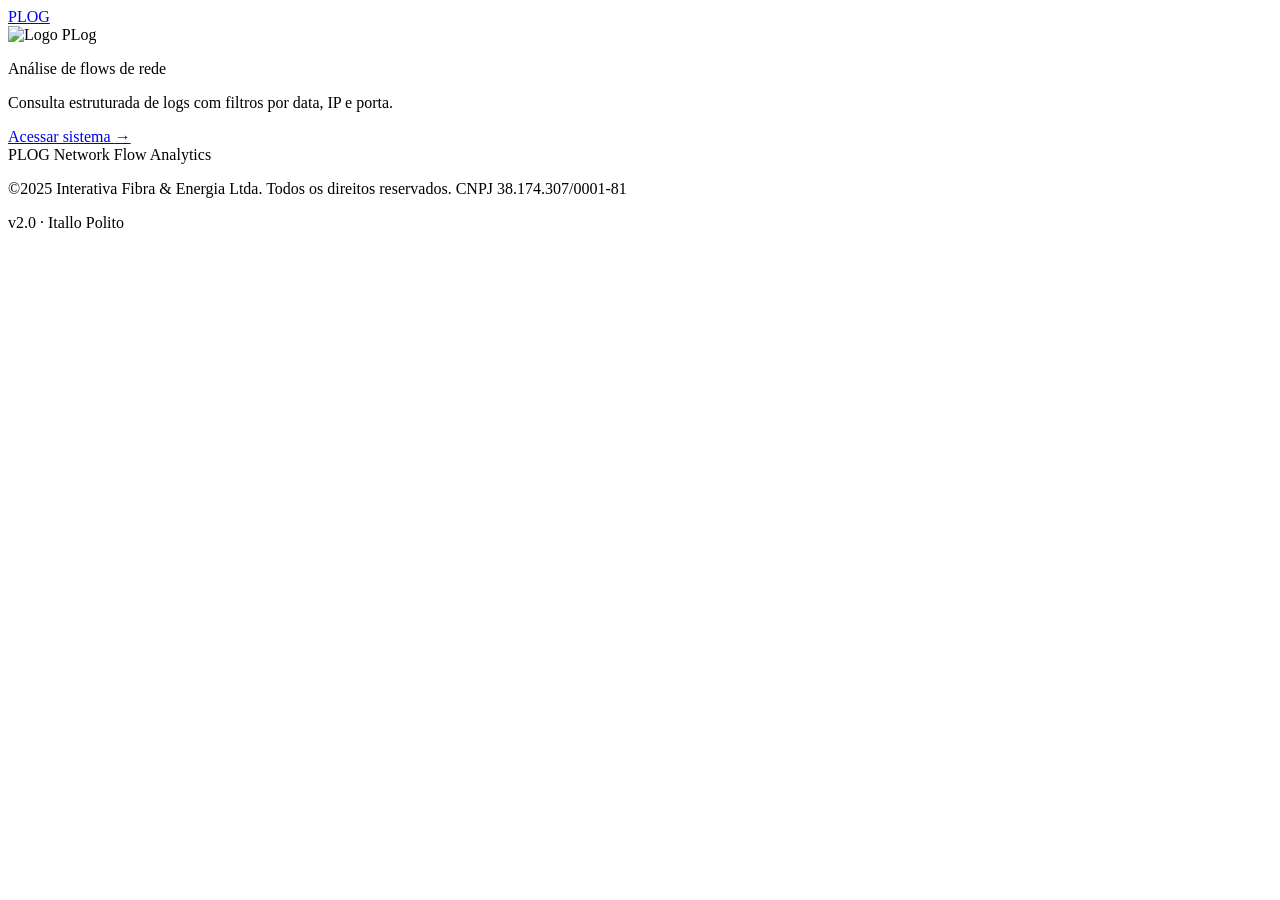
==== static/index.html @ 1ba73695 "feat(ui): match home dark footer to the menubar, enlarge PLOG mark, ease cache On the home page in d" ====
<!DOCTYPE html>
<html lang="pt-BR">
<head>
    <meta charset="UTF-8">
    <meta name="viewport" content="width=device-width, initial-scale=1">
    <script>try{if(localStorage.getItem('plog_theme')==='dark')document.documentElement.setAttribute('data-theme','dark')}catch(e){}</script>
    <title>PLog</title>
    <link rel="icon" href="/favicon.svg" type="image/svg+xml">
    <link rel="icon" href="/favicon.png" type="image/png" sizes="32x32">
    <link rel="apple-touch-icon" href="/apple-touch-icon.png">
    <link rel="stylesheet" href="/style.css?v=4">
</head>
<body class="body_index">
    <header class="site_header_index">
        <nav class="nav_index">
            <a href="/" class="nav_index__brand">PLOG</a>
        </nav>
    </header>
    <main class="main_index">
        <section class="hero_index">
            <div class="hero_index__glow" aria-hidden="true"></div>

            <div class="hero_index__card">
                <span class="logo_ring logo_ring--outer" aria-hidden="true"></span>
                <span class="logo_ring logo_ring--inner" aria-hidden="true"></span>
                <span class="logo_orbit" aria-hidden="true"><span class="logo_orbit__dot"></span></span>
                <span class="logo_orbit logo_orbit--alt" aria-hidden="true"><span class="logo_orbit__dot"></span></span>
                <span class="logo_pulse" aria-hidden="true"></span>
                <img src="/img/logo.png" alt="Logo PLog" class="logo_index">
            </div>

            <p class="hero_index__eyebrow">Análise de flows de rede</p>
            <p class="hero_index__subtitle">Consulta estruturada de logs com filtros por data, IP e porta.</p>

              <a href="login.html" class="hero_index__cta hero_index__cta--v3">
                Acessar sistema
                <span class="hero_index__cta-arrow" aria-hidden="true">→</span>
              </a>
        </section>
    </main>
    <footer id="rodape_index" class="footer_index">
        <div class="footer_index__inner">
            <div class="footer_index__brand">
                <span class="footer_index__logo">PLOG</span>
                <span class="footer_index__tag">Network Flow Analytics</span>
            </div>
            <p class="footer_index__copy">
                ©2025 Interativa Fibra &amp; Energia Ltda.
                <span id="span_rodape">Todos os direitos reservados. CNPJ 38.174.307/0001-81</span>
            </p>
            <span class="footer_index__meta">v2.0 · Itallo Polito</span>
        </div>
    </footer>
    <script src="/script.js?v=4"></script>
</body>
</html>
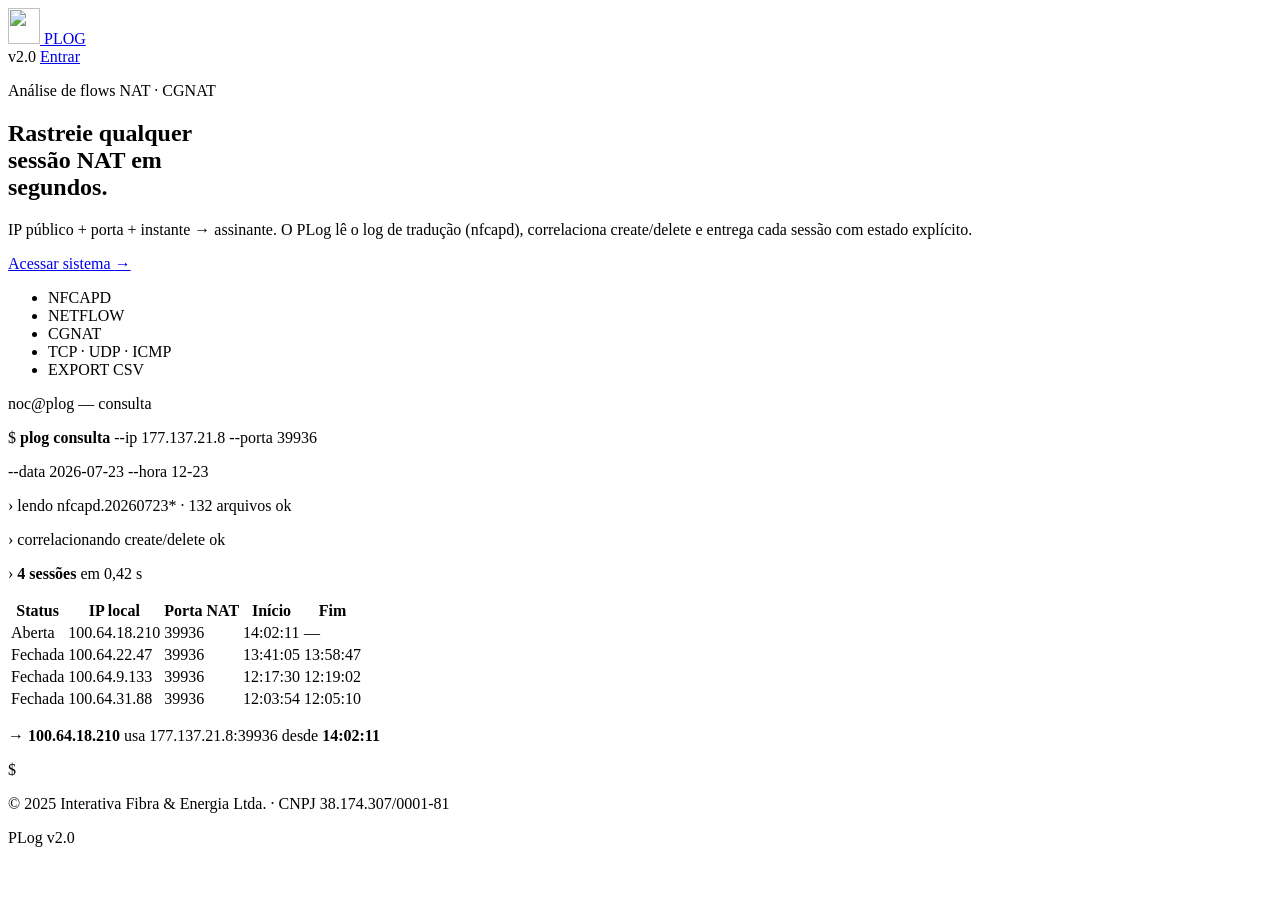
==== commit e6b73d04: "feat(ui): adopt dark tech theme and new vector logo Redesign home, login, flow search and admin pane" ====
--- a/static/index.html
+++ b/static/index.html
@@ -3,54 +3,78 @@
 <head>
     <meta charset="UTF-8">
     <meta name="viewport" content="width=device-width, initial-scale=1">
-    <script>try{if(localStorage.getItem('plog_theme')==='dark')document.documentElement.setAttribute('data-theme','dark')}catch(e){}</script>
+    <meta name="theme-color" content="#040d1f">
     <title>PLog</title>
     <link rel="icon" href="/favicon.svg" type="image/svg+xml">
     <link rel="icon" href="/favicon.png" type="image/png" sizes="32x32">
     <link rel="apple-touch-icon" href="/apple-touch-icon.png">
-    <link rel="stylesheet" href="/style.css?v=4">
+    <link rel="stylesheet" href="/style.css?v=10">
 </head>
 <body class="body_index">
-    <header class="site_header_index">
-        <nav class="nav_index">
-            <a href="/" class="nav_index__brand">PLOG</a>
+    <header class="topbar">
+        <a href="/" class="brand" aria-label="PLog — início">
+            <img src="/img/logo-mark.svg" alt="" class="brand__mark" width="32" height="36">
+            <span class="brand__name">PLOG</span>
+        </a>
+        <nav class="topbar__nav">
+            <span class="topbar__version">v2.0</span>
+            <a href="/login.html" class="ghost_button">Entrar</a>
         </nav>
     </header>
-    <main class="main_index">
-        <section class="hero_index">
-            <div class="hero_index__glow" aria-hidden="true"></div>
 
-            <div class="hero_index__card">
-                <span class="logo_ring logo_ring--outer" aria-hidden="true"></span>
-                <span class="logo_ring logo_ring--inner" aria-hidden="true"></span>
-                <span class="logo_orbit" aria-hidden="true"><span class="logo_orbit__dot"></span></span>
-                <span class="logo_orbit logo_orbit--alt" aria-hidden="true"><span class="logo_orbit__dot"></span></span>
-                <span class="logo_pulse" aria-hidden="true"></span>
-                <img src="/img/logo.png" alt="Logo PLog" class="logo_index">
+    <main class="hero">
+        <section class="hero__copy">
+            <p class="eyebrow">Análise de flows NAT · CGNAT</p>
+            <h1 class="hero__title">Rastreie qualquer<br><span class="hero__accent">sessão NAT</span> em<br>segundos.</h1>
+            <p class="hero__lead">IP público + porta + instante → assinante. O PLog lê o log de tradução (nfcapd), correlaciona create/delete e entrega cada sessão com estado explícito.</p>
+            <a href="/login.html" class="cta_button">
+                Acessar sistema
+                <span aria-hidden="true">→</span>
+            </a>
+            <ul class="spec_list" aria-label="Tecnologias suportadas">
+                <li>NFCAPD</li>
+                <li>NETFLOW</li>
+                <li>CGNAT</li>
+                <li>TCP · UDP · ICMP</li>
+                <li>EXPORT CSV</li>
+            </ul>
+        </section>
+
+        <!-- Terminal ilustrativo: mostra o tipo de resposta que o sistema entrega. -->
+        <section class="terminal" aria-hidden="true">
+            <div class="terminal__bar">
+                <span class="terminal__dot"></span>
+                <span class="terminal__dot"></span>
+                <span class="terminal__dot"></span>
+                <span class="terminal__title">noc@plog — consulta</span>
             </div>
-
-            <p class="hero_index__eyebrow">Análise de flows de rede</p>
-            <p class="hero_index__subtitle">Consulta estruturada de logs com filtros por data, IP e porta.</p>
-
-              <a href="login.html" class="hero_index__cta hero_index__cta--v3">
-                Acessar sistema
-                <span class="hero_index__cta-arrow" aria-hidden="true">→</span>
-              </a>
+            <div class="terminal__body">
+                <p><span class="t-prompt">$</span> <b>plog consulta</b> <span class="t-flag">--ip</span> 177.137.21.8 <span class="t-flag">--porta</span> 39936</p>
+                <p class="t-indent"><span class="t-flag">--data</span> 2026-07-23 <span class="t-flag">--hora</span> 12-23</p>
+                <p class="t-gap"><span class="t-flag">›</span> <span class="t-dim">lendo nfcapd.20260723* · 132 arquivos</span> <span class="t-ok">ok</span></p>
+                <p><span class="t-flag">›</span> <span class="t-dim">correlacionando create/delete</span> <span class="t-ok">ok</span></p>
+                <p><span class="t-flag">›</span> <b>4 sessões</b> <span class="t-dim">em 0,42 s</span></p>
+                <table class="terminal__table">
+                    <thead>
+                        <tr><th>Status</th><th>IP local</th><th>Porta NAT</th><th>Início</th><th>Fim</th></tr>
+                    </thead>
+                    <tbody>
+                        <tr><td><span class="session_badge" data-state="aberta">Aberta</span></td><td>100.64.18.210</td><td>39936</td><td>14:02:11</td><td class="t-dim">—</td></tr>
+                        <tr><td><span class="session_badge" data-state="fechada">Fechada</span></td><td>100.64.22.47</td><td>39936</td><td>13:41:05</td><td>13:58:47</td></tr>
+                        <tr><td><span class="session_badge" data-state="fechada">Fechada</span></td><td>100.64.9.133</td><td>39936</td><td>12:17:30</td><td>12:19:02</td></tr>
+                        <tr><td><span class="session_badge" data-state="fechada">Fechada</span></td><td>100.64.31.88</td><td>39936</td><td>12:03:54</td><td>12:05:10</td></tr>
+                    </tbody>
+                </table>
+                <p class="terminal__answer"><span class="t-flag">→</span> <b>100.64.18.210</b> <span class="t-dim">usa 177.137.21.8:39936 desde</span> <b>14:02:11</b></p>
+                <p class="t-gap"><span class="t-prompt">$</span> <span class="t-cursor"></span></p>
+            </div>
         </section>
     </main>
-    <footer id="rodape_index" class="footer_index">
-        <div class="footer_index__inner">
-            <div class="footer_index__brand">
-                <span class="footer_index__logo">PLOG</span>
-                <span class="footer_index__tag">Network Flow Analytics</span>
-            </div>
-            <p class="footer_index__copy">
-                ©2025 Interativa Fibra &amp; Energia Ltda.
-                <span id="span_rodape">Todos os direitos reservados. CNPJ 38.174.307/0001-81</span>
-            </p>
-            <span class="footer_index__meta">v2.0 · Itallo Polito</span>
-        </div>
+
+    <footer class="site_footer">
+        <p>© 2025 Interativa Fibra &amp; Energia Ltda. · CNPJ 38.174.307/0001-81</p>
+        <p>PLog v2.0</p>
     </footer>
-    <script src="/script.js?v=4"></script>
+    <script src="/script.js?v=7"></script>
 </body>
 </html>
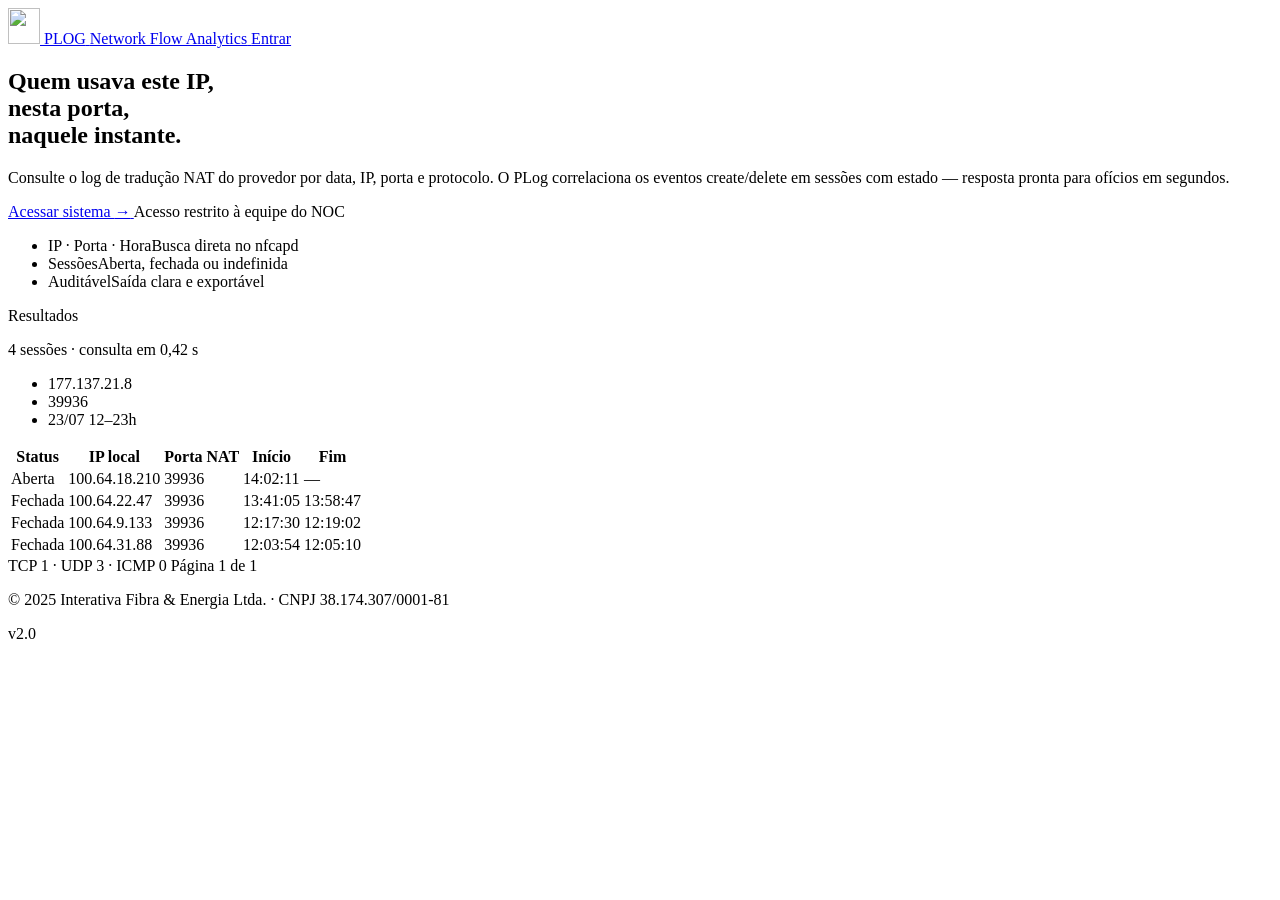
==== commit aa5f1cef: "feat(ui): bring back institutional blue home (v1 design) Replace the dark terminal landing with the " ====
--- a/static/index.html
+++ b/static/index.html
@@ -3,77 +3,76 @@
 <head>
     <meta charset="UTF-8">
     <meta name="viewport" content="width=device-width, initial-scale=1">
-    <meta name="theme-color" content="#040d1f">
+    <meta name="theme-color" content="#002c66">
     <title>PLog</title>
     <link rel="icon" href="/favicon.svg" type="image/svg+xml">
     <link rel="icon" href="/favicon.png" type="image/png" sizes="32x32">
     <link rel="apple-touch-icon" href="/apple-touch-icon.png">
-    <link rel="stylesheet" href="/style.css?v=10">
+    <link rel="stylesheet" href="/style.css?v=11">
 </head>
-<body class="body_index">
-    <header class="topbar">
+<body class="body_home">
+    <header class="home_header">
         <a href="/" class="brand" aria-label="PLog — início">
             <img src="/img/logo-mark.svg" alt="" class="brand__mark" width="32" height="36">
             <span class="brand__name">PLOG</span>
+            <span class="home_header__divider" aria-hidden="true"></span>
+            <span class="home_header__tag">Network Flow Analytics</span>
         </a>
-        <nav class="topbar__nav">
-            <span class="topbar__version">v2.0</span>
-            <a href="/login.html" class="ghost_button">Entrar</a>
-        </nav>
+        <a href="/login.html" class="home_ghost">Entrar</a>
     </header>
 
-    <main class="hero">
-        <section class="hero__copy">
-            <p class="eyebrow">Análise de flows NAT · CGNAT</p>
-            <h1 class="hero__title">Rastreie qualquer<br><span class="hero__accent">sessão NAT</span> em<br>segundos.</h1>
-            <p class="hero__lead">IP público + porta + instante → assinante. O PLog lê o log de tradução (nfcapd), correlaciona create/delete e entrega cada sessão com estado explícito.</p>
-            <a href="/login.html" class="cta_button">
-                Acessar sistema
-                <span aria-hidden="true">→</span>
-            </a>
-            <ul class="spec_list" aria-label="Tecnologias suportadas">
-                <li>NFCAPD</li>
-                <li>NETFLOW</li>
-                <li>CGNAT</li>
-                <li>TCP · UDP · ICMP</li>
-                <li>EXPORT CSV</li>
+    <main class="home_hero">
+        <section class="home_copy">
+            <h1 class="home_title">Quem usava este IP,<br>nesta porta,<br>naquele instante.</h1>
+            <p class="home_lead">Consulte o log de tradução NAT do provedor por data, IP, porta e protocolo. O PLog correlaciona os eventos create/delete em sessões com estado — resposta pronta para ofícios em segundos.</p>
+            <div class="home_actions">
+                <a href="/login.html" class="home_cta">
+                    Acessar sistema
+                    <span aria-hidden="true">→</span>
+                </a>
+                <span class="home_actions__note">Acesso restrito à equipe do NOC</span>
+            </div>
+            <ul class="home_features">
+                <li><span>IP · Porta · Hora</span>Busca direta no nfcapd</li>
+                <li><span>Sessões</span>Aberta, fechada ou indefinida</li>
+                <li><span>Auditável</span>Saída clara e exportável</li>
             </ul>
         </section>
 
-        <!-- Terminal ilustrativo: mostra o tipo de resposta que o sistema entrega. -->
-        <section class="terminal" aria-hidden="true">
-            <div class="terminal__bar">
-                <span class="terminal__dot"></span>
-                <span class="terminal__dot"></span>
-                <span class="terminal__dot"></span>
-                <span class="terminal__title">noc@plog — consulta</span>
+        <!-- Prévia ilustrativa do resultado de uma consulta. -->
+        <section class="home_preview" aria-hidden="true">
+            <div class="home_preview__bar">
+                <div>
+                    <p class="home_preview__title">Resultados</p>
+                    <p class="home_preview__meta">4 sessões · consulta em 0,42 s</p>
+                </div>
+                <ul class="home_preview__chips">
+                    <li>177.137.21.8</li>
+                    <li>39936</li>
+                    <li>23/07 12–23h</li>
+                </ul>
             </div>
-            <div class="terminal__body">
-                <p><span class="t-prompt">$</span> <b>plog consulta</b> <span class="t-flag">--ip</span> 177.137.21.8 <span class="t-flag">--porta</span> 39936</p>
-                <p class="t-indent"><span class="t-flag">--data</span> 2026-07-23 <span class="t-flag">--hora</span> 12-23</p>
-                <p class="t-gap"><span class="t-flag">›</span> <span class="t-dim">lendo nfcapd.20260723* · 132 arquivos</span> <span class="t-ok">ok</span></p>
-                <p><span class="t-flag">›</span> <span class="t-dim">correlacionando create/delete</span> <span class="t-ok">ok</span></p>
-                <p><span class="t-flag">›</span> <b>4 sessões</b> <span class="t-dim">em 0,42 s</span></p>
-                <table class="terminal__table">
-                    <thead>
-                        <tr><th>Status</th><th>IP local</th><th>Porta NAT</th><th>Início</th><th>Fim</th></tr>
-                    </thead>
-                    <tbody>
-                        <tr><td><span class="session_badge" data-state="aberta">Aberta</span></td><td>100.64.18.210</td><td>39936</td><td>14:02:11</td><td class="t-dim">—</td></tr>
-                        <tr><td><span class="session_badge" data-state="fechada">Fechada</span></td><td>100.64.22.47</td><td>39936</td><td>13:41:05</td><td>13:58:47</td></tr>
-                        <tr><td><span class="session_badge" data-state="fechada">Fechada</span></td><td>100.64.9.133</td><td>39936</td><td>12:17:30</td><td>12:19:02</td></tr>
-                        <tr><td><span class="session_badge" data-state="fechada">Fechada</span></td><td>100.64.31.88</td><td>39936</td><td>12:03:54</td><td>12:05:10</td></tr>
-                    </tbody>
-                </table>
-                <p class="terminal__answer"><span class="t-flag">→</span> <b>100.64.18.210</b> <span class="t-dim">usa 177.137.21.8:39936 desde</span> <b>14:02:11</b></p>
-                <p class="t-gap"><span class="t-prompt">$</span> <span class="t-cursor"></span></p>
+            <table class="home_preview__table">
+                <thead>
+                    <tr><th>Status</th><th>IP local</th><th>Porta NAT</th><th>Início</th><th>Fim</th></tr>
+                </thead>
+                <tbody>
+                    <tr><td><span class="home_badge" data-state="aberta">Aberta</span></td><td>100.64.18.210</td><td>39936</td><td>14:02:11</td><td>—</td></tr>
+                    <tr><td><span class="home_badge" data-state="fechada">Fechada</span></td><td>100.64.22.47</td><td>39936</td><td>13:41:05</td><td>13:58:47</td></tr>
+                    <tr><td><span class="home_badge" data-state="fechada">Fechada</span></td><td>100.64.9.133</td><td>39936</td><td>12:17:30</td><td>12:19:02</td></tr>
+                    <tr><td><span class="home_badge" data-state="fechada">Fechada</span></td><td>100.64.31.88</td><td>39936</td><td>12:03:54</td><td>12:05:10</td></tr>
+                </tbody>
+            </table>
+            <div class="home_preview__foot">
+                <span>TCP 1 · UDP 3 · ICMP 0</span>
+                <span>Página 1 de 1</span>
             </div>
         </section>
     </main>
 
-    <footer class="site_footer">
+    <footer class="home_footer">
         <p>© 2025 Interativa Fibra &amp; Energia Ltda. · CNPJ 38.174.307/0001-81</p>
-        <p>PLog v2.0</p>
+        <p>v2.0</p>
     </footer>
     <script src="/script.js?v=7"></script>
 </body>
